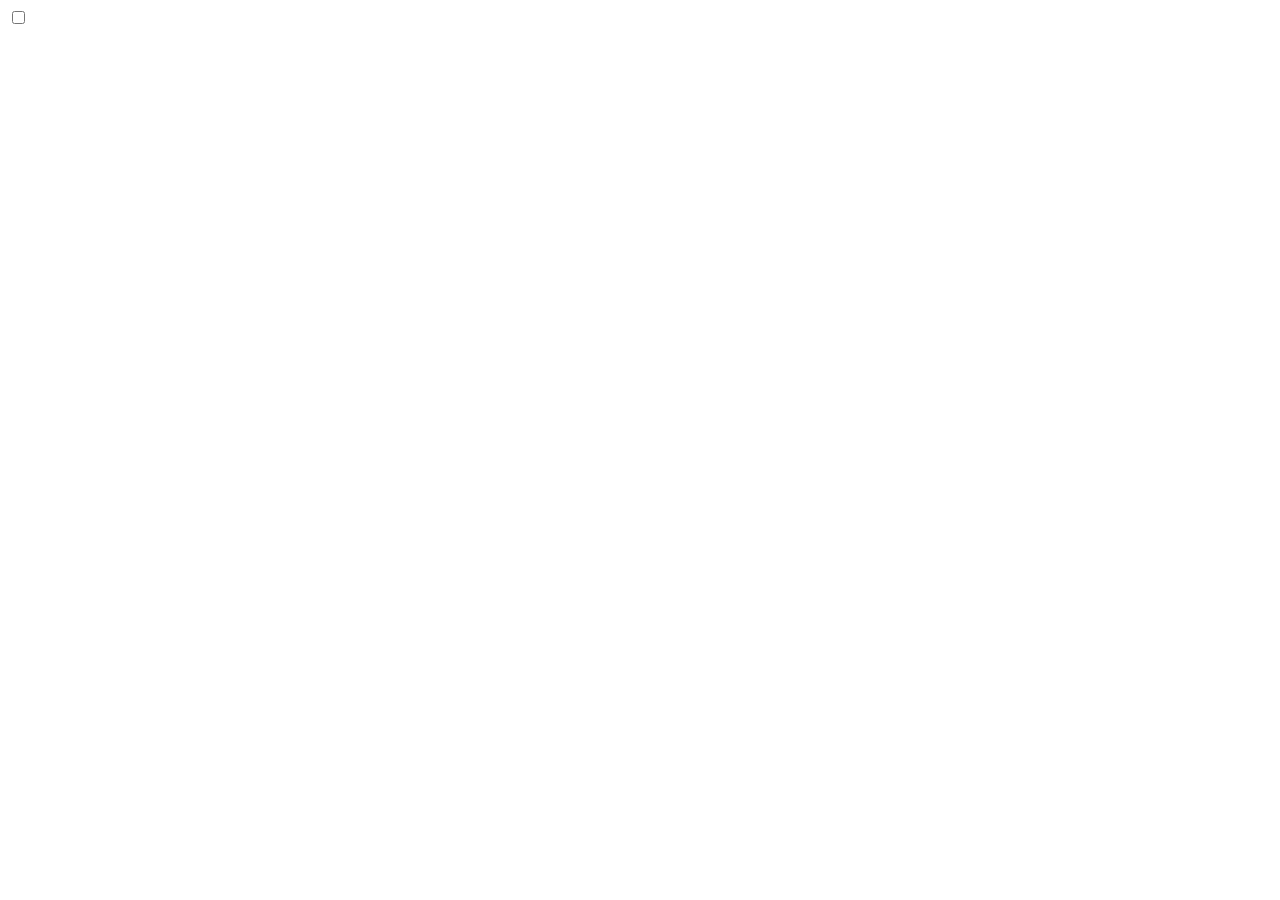
==== index.html @ e74d2e68 "backbone js" ====
<!DOCTYPE html>
<html lang="en">
<head>
    <meta charset="UTF-8">
    <meta name="viewport" content="width=device-width, initial-scale=1.0">
    <title>Document</title>
</head>
<body>
    





<input type="checkbox" name="" id="">






    <script src="./scriptDomande.js"></script>
    <script src="./script.js"></script>
</body>
</html>
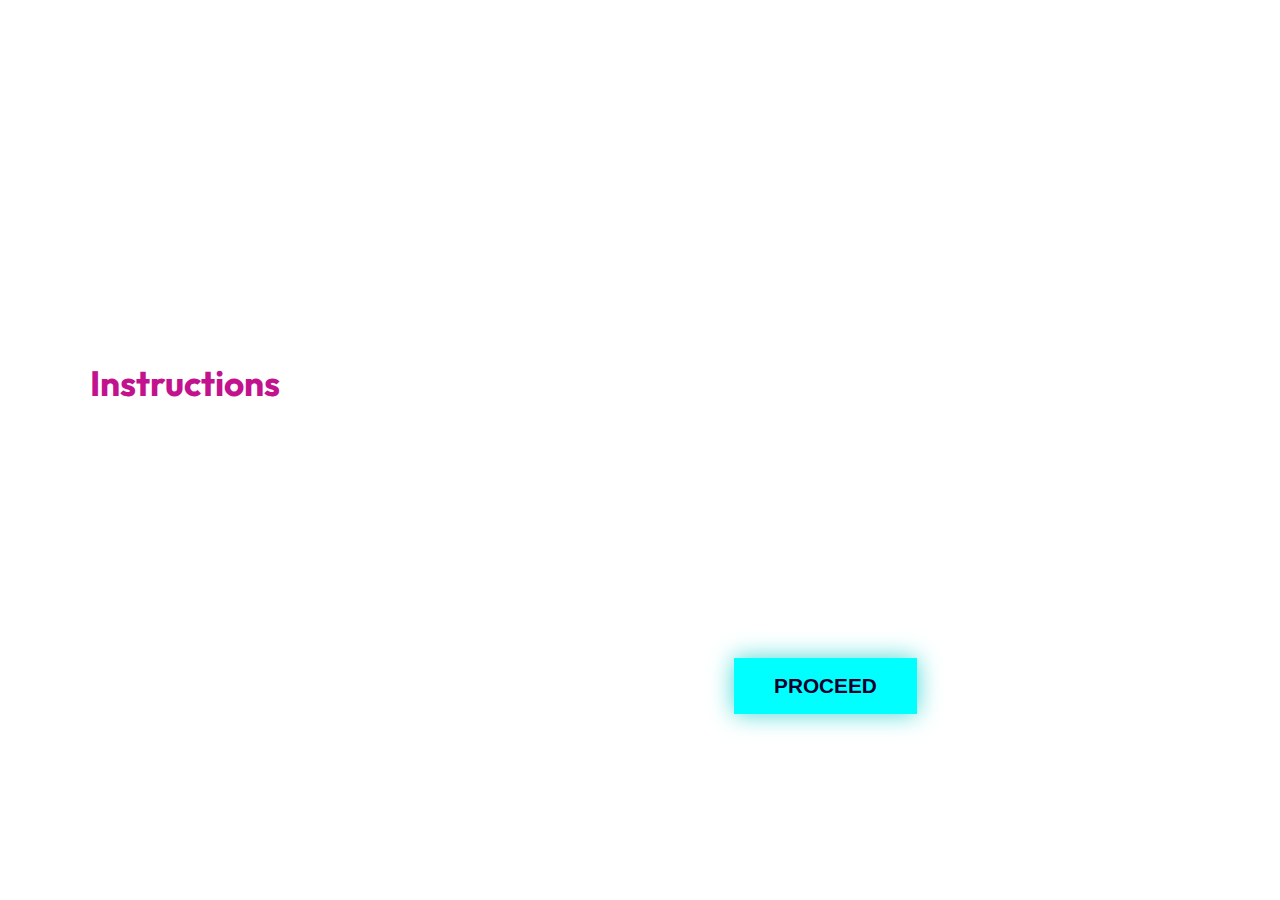
==== commit 412da527: "Modifice JS con richamo domanda e timer di Andrea" ====
--- a/index.html
+++ b/index.html
@@ -1,25 +1,36 @@
-<!DOCTYPE html>
-<html lang="en">
-<head>
-    <meta charset="UTF-8">
-    <meta name="viewport" content="width=device-width, initial-scale=1.0">
-    <title>Document</title>
-</head>
-<body>
-    
-
-
-
-
-
-<input type="checkbox" name="" id="">
-
-
-
-
-
-
-    <script src="./scriptDomande.js"></script>
-    <script src="./script.js"></script>
-</body>
+<!DOCTYPE html>
+<html lang="en">
+<head>
+    <meta charset="UTF-8">
+    <meta name="viewport" content="width=device-width, initial-scale=1.0">
+    <title>Welcome Exam Page</title>
+    <link rel="stylesheet" href="style.css">
+    <link href="https://fonts.googleapis.com/css2?family=Outfit:wght@400;700&display=swap" rel="stylesheet">
+    <link href="https://fonts.googleapis.com/css2?family=Inter:wght@400;500&display=swap" rel="stylesheet">
+</head>
+<body>
+    <div class="bg">
+        <div class="logo"></div>
+        <h1>Welcome to <br><strong>your exam</strong></h1>
+        <h2>Instructions</h2>
+        <p id="istructionParagraph">
+            We don't expect most engineers to know the answers to <br>
+            all of these questions, so don't worry if you're unsure of a few of them.
+        </p>
+        <ul>
+            <li>Each question is <strong>timed</strong> and can only be <strong>answered once.</strong></li>
+            <li>Changing browser tab or opening other windows will <strong>invalidate the question.</strong></li>
+            <li>This exam will take approx. <strong>0-5 minutes.</strong></li>
+        </ul>
+        <div class="bottom-section">
+            <div class="checkbox">
+                <input type="checkbox" id="honesty" name="honesty">
+                <label for="honesty">I promise to answer myself without help from anyone.</label>
+            </div>
+            <button class="proceed-button">Proceed</button>
+        </div>
+    </div>
+
+    <script src="./scriptWelcomePage.js"></script>
+</body>
 </html>--- a/style.css
+++ b/style.css
@@ -0,0 +1,118 @@
+body, html {
+    height: 100%;
+    margin: 0;
+    font-family: Arial, sans-serif;
+}
+
+p, li {
+    font-family: 'Inter', sans-serif;
+}
+
+.bg {
+    background-image: url('./assets/bg.jpg');
+    background-size: cover;
+    background-position: center;
+    height: 100%;
+    display: flex;
+    align-items: flex-start;
+    justify-content: flex-start;
+    flex-direction: column;
+    text-align: left;
+    color: white;
+    padding-left: 7%;
+}
+
+.logo {
+    margin-top: 20px;
+    background-image: url('./assets/epicode_logo.png');
+    width: 200px;
+    height: 60px;
+    background-size: contain;
+    background-repeat: no-repeat;
+    margin-bottom: 80px;
+    align-self: flex-start;
+}
+
+h1, h2 {
+    font-family: 'Outfit', sans-serif;
+}
+
+h1 {
+    font-size: 5.5em;
+    margin: 10px 0;
+    margin-bottom: 40px;
+    font-weight: normal;
+    line-height: 0.8;
+}
+
+h1 strong {
+    font-weight: bold;
+}
+
+h2 {
+    font-size: 2.2em;
+    margin: 10px 0;
+    color: #C2128D;
+}
+
+#istructionParagraph{
+    font-size: 19px;
+    margin: 10px 0;
+}
+
+ul {
+    font-size: 19px;
+}
+
+ul li {
+    margin: 10px 0;
+}
+
+.bottom-section {
+    display: flex;
+    justify-content: flex-start;
+    align-items: center;
+    margin-top: 30px;
+}
+
+/* Tutto il casino sotto per rendere il checkbox come quello nell'immagine, ovvero con sfondo trasparente */
+
+input[type="checkbox"] {
+    width: 20px;
+    height: 20px;
+    vertical-align: middle;
+    background-color: transparent;
+    border: 2px solid #fff; 
+    appearance: none; 
+}
+
+/* Colore quando viene selezionato il checkbox */
+
+input[type="checkbox"]:checked {
+    background-color: #00bfff; 
+}
+
+.checkbox label {
+    font-weight: bold;
+    font-size: 16px;
+    margin-left: 4px;
+}
+
+.proceed-button {
+    padding: 16px 40px;
+    font-size: 1.3em;
+    font-weight: bold;
+    color: #0C002D;
+    background-color: #00ffff;
+    border: none;
+    cursor: pointer;
+    text-transform: uppercase;
+    text-decoration: none;
+    margin-left: 200px;
+    box-shadow: 0 0 25px rgb(69, 218, 215);
+    transition: transform 0.2s ease, box-shadow 0.2s ease;
+}
+
+.proceed-button:hover {
+    box-shadow: 0 0 30px rgb(69 219 216);; 
+}